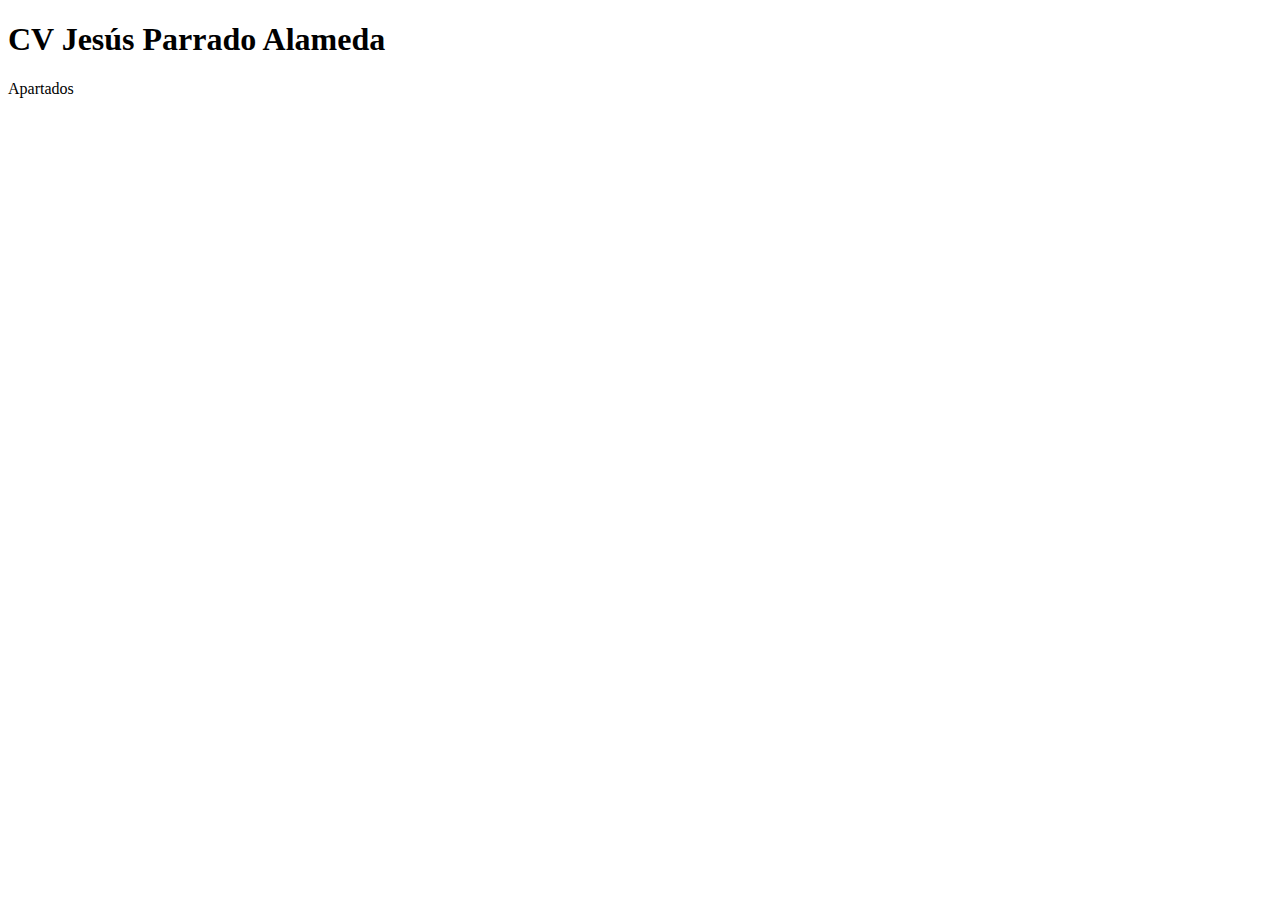
==== P1/index.html @ 02c2ca31 "Initial commit" ====
<!DOCTYPE html>
<html lang="en">
<head>
    <meta charset="UTF-8">
    <meta http-equiv="X-UA-Compatible" content="IE=edge">
    <meta name="viewport" content="width=device-width, initial-scale=1.0">
    <title>Jesús CV</title>
</head>
<body>
    <h1>CV Jesús Parrado Alameda</h1>
    <p>Apartados</p>
</body>
</html>
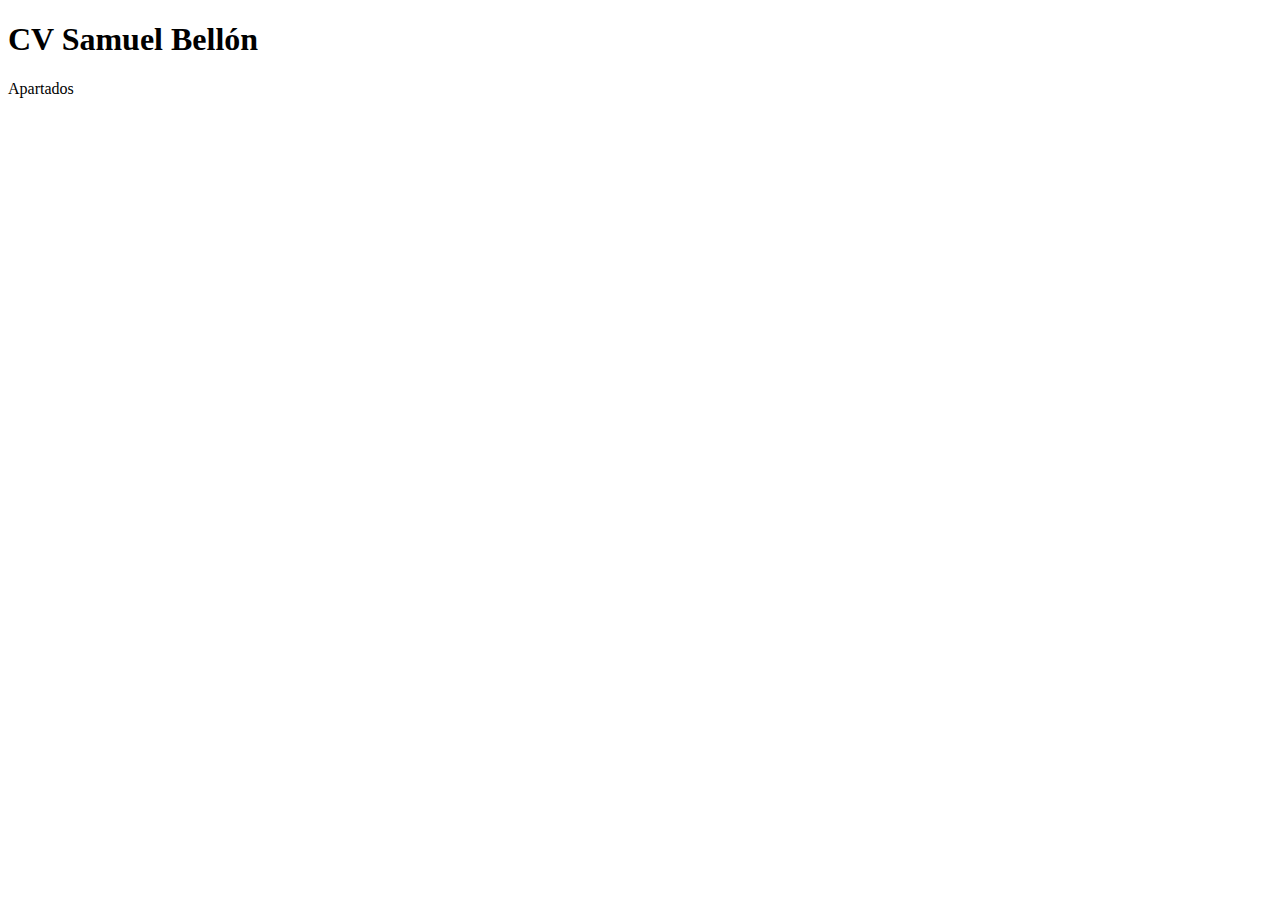
==== commit dee15503: "cambios" ====
--- a/P1/index.html
+++ b/P1/index.html
@@ -7,7 +7,7 @@
     <title>Jesús CV</title>
 </head>
 <body>
-    <h1>CV Jesús Parrado Alameda</h1>
+    <h1>CV Samuel Bellón</h1>
     <p>Apartados</p>
 </body>
 </html>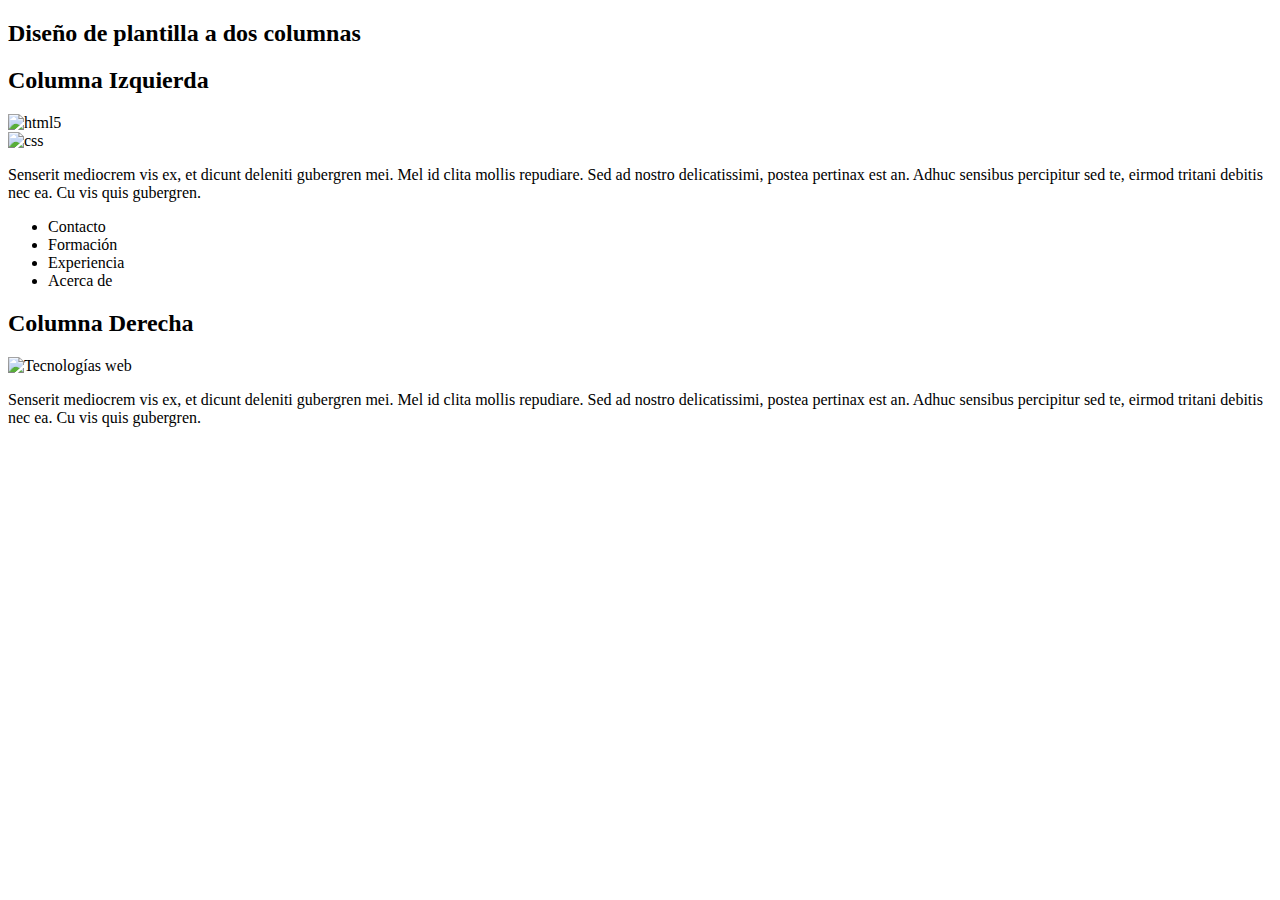
==== commit c82c85ae: "plantilla CV añadida" ====
--- a/P1/index.html
+++ b/P1/index.html
@@ -4,10 +4,48 @@
     <meta charset="UTF-8">
     <meta http-equiv="X-UA-Compatible" content="IE=edge">
     <meta name="viewport" content="width=device-width, initial-scale=1.0">
-    <title>Jesús CV</title>
+    <title>CV Samuel</title>
+
+   <!-- Hoja de estilo -->
+   <link rel="stylesheet" href="2c-template.css">    
+
 </head>
 <body>
-    <h1>CV Samuel Bellón</h1>
-    <p>Apartados</p>
+    
+    <h2>Diseño de plantilla a dos columnas</h2>
+
+    <div class="fila">
+      <div id="c1" class="columna izquierda">
+        <h2>Columna Izquierda</h2>
+
+        <div class="iresponsive">
+            <img id="imghtml" src="html5.png" alt="html5" width="200" height="200">
+        </div>
+
+        <div class="iresponsive">
+            <img id="imgcss" src="css.png" alt="css" width="200" height="200">
+        </div>
+
+        <p>Senserit mediocrem vis ex, et dicunt deleniti gubergren mei. Mel id clita mollis repudiare. 
+            Sed ad nostro delicatissimi, postea pertinax est an. Adhuc sensibus percipitur sed te, 
+            eirmod tritani debitis nec ea. Cu vis quis gubergren.
+        </p>
+        <ul>
+            <li>Contacto</li>
+            <li>Formación</li>
+            <li>Experiencia</li>
+            <li>Acerca de</li>
+        </ul>
+      </div>
+      <div id="c2" class="columna derecha">
+        <h2>Columna Derecha</h2>
+        <img src="web-tech.png" alt="Tecnologías web">
+        <p>Senserit mediocrem vis ex, et dicunt deleniti gubergren mei. Mel id clita mollis repudiare. 
+            Sed ad nostro delicatissimi, postea pertinax est an. Adhuc sensibus percipitur sed te, 
+            eirmod tritani debitis nec ea. Cu vis quis gubergren.
+        </p>
+      </div>
+    </div>
+
 </body>
 </html>